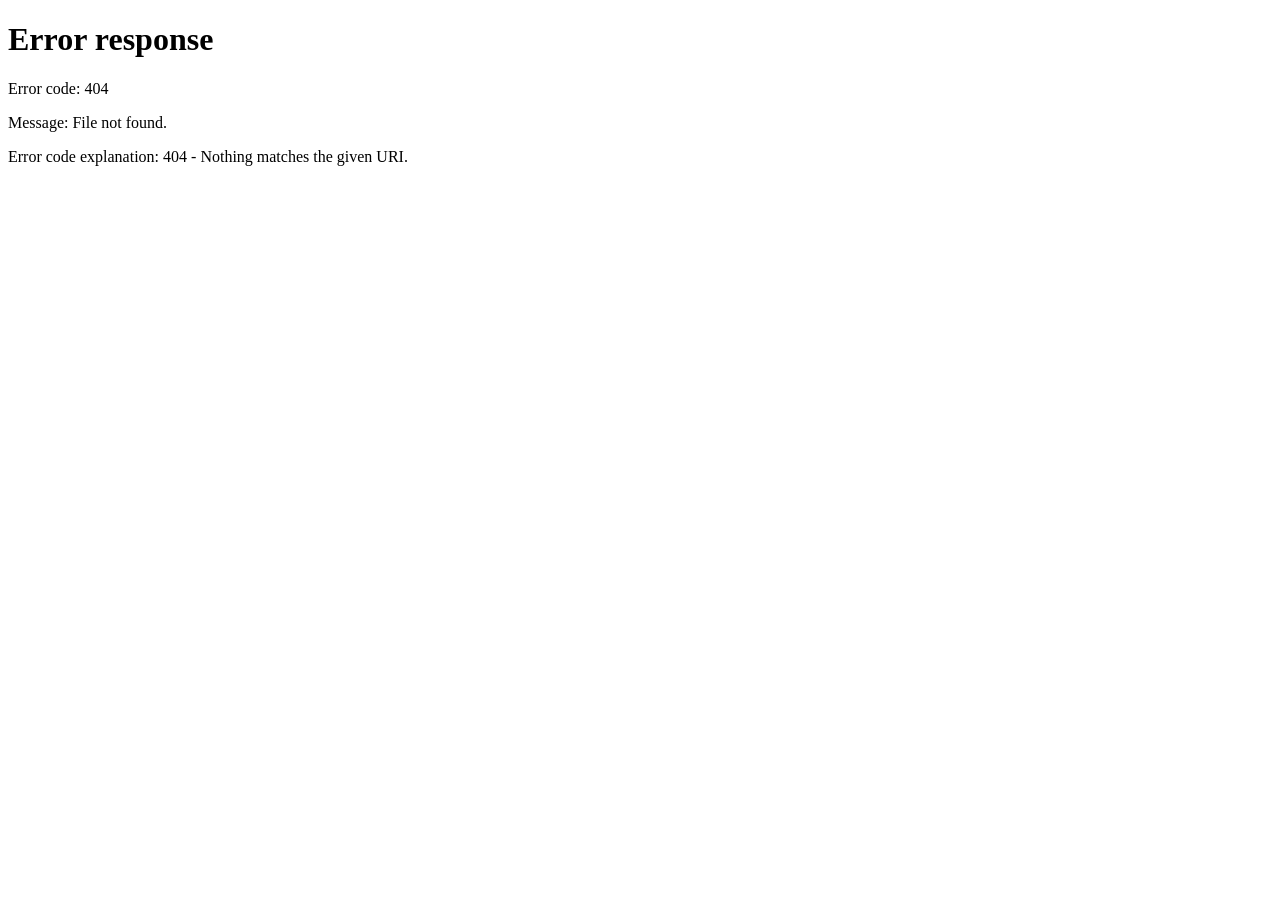
==== wwwroot/index.html @ 0d6348f4 "fix: enhance error handling in fetchWithAuth and loadRegistries functions Signed-off-by: Christopher" ====
<!DOCTYPE html>
<html lang="en">
<head>
    <meta charset="UTF-8">
    <meta name="viewport" content="width=device-width, initial-scale=1.0">
    <title>IAM Dashboard - Identity Universe</title>
    <style>
        * {
            margin: 0;
            padding: 0;
            box-sizing: border-box;
        }

        body {
            font-family: -apple-system, BlinkMacSystemFont, 'Segoe UI', Roboto, 'Helvetica Neue', Arial, sans-serif;
            background: #f3f4f6;
            min-height: 100vh;
        }

        header {
            background: linear-gradient(135deg, #10b981 0%, #059669 100%);
            color: white;
            padding: 24px 32px;
            box-shadow: 0 2px 8px rgba(0, 0, 0, 0.1);
        }

        .header-content {
            max-width: 1400px;
            margin: 0 auto;
            display: flex;
            justify-content: space-between;
            align-items: center;
        }

        h1 {
            font-size: 1.5rem;
            font-weight: 700;
        }

        .user-info {
            display: flex;
            align-items: center;
            gap: 16px;
        }

        .user-name {
            background: rgba(255, 255, 255, 0.2);
            padding: 8px 16px;
            border-radius: 8px;
            font-size: 0.875rem;
        }

        .logout-btn {
            background: rgba(255, 255, 255, 0.2);
            color: white;
            border: none;
            padding: 8px 16px;
            border-radius: 8px;
            cursor: pointer;
            font-weight: 500;
            transition: all 0.2s;
            font-size: 0.875rem;
        }

        .logout-btn:hover {
            background: rgba(255, 255, 255, 0.3);
        }

        .container {
            max-width: 1400px;
            margin: 0 auto;
            padding: 32px;
        }

        .section {
            background: white;
            padding: 24px;
            border-radius: 12px;
            box-shadow: 0 1px 3px rgba(0, 0, 0, 0.1);
            margin-bottom: 24px;
        }

        .section h2 {
            font-size: 1.25rem;
            color: #111827;
            margin-bottom: 20px;
            font-weight: 600;
        }

        .orchestrators-grid {
            display: grid;
            grid-template-columns: repeat(auto-fill, minmax(300px, 1fr));
            gap: 20px;
        }

        .orchestrator-card {
            background: #f9fafb;
            border: 1px solid #e5e7eb;
            border-radius: 8px;
            padding: 20px;
            transition: all 0.2s;
        }

        .orchestrator-card:hover {
            box-shadow: 0 4px 12px rgba(0, 0, 0, 0.1);
        }

        .orchestrator-card h3 {
            color: #111827;
            font-size: 1.125rem;
            margin-bottom: 12px;
            display: flex;
            align-items: center;
            gap: 8px;
        }

        .status-dot {
            width: 8px;
            height: 8px;
            border-radius: 50%;
            background: #10b981;
        }

        .detail {
            font-size: 0.875rem;
            color: #6b7280;
            margin: 6px 0;
        }

        .detail strong {
            color: #374151;
        }

        .job-form {
            display: grid;
            grid-template-columns: repeat(auto-fit, minmax(200px, 1fr));
            gap: 12px;
            margin-bottom: 24px;
        }

        .job-form button {
            grid-column: 1 / -1;
        }

        .job-form input,
        .job-form select {
            padding: 10px 14px;
            border: 1px solid #d1d5db;
            border-radius: 8px;
            font-size: 0.875rem;
        }

        .job-form input:focus,
        .job-form select:focus {
            outline: none;
            border-color: #10b981;
            box-shadow: 0 0 0 3px rgba(16, 185, 129, 0.1);
        }

        .btn-primary {
            background: linear-gradient(135deg, #10b981 0%, #059669 100%);
            color: white;
            border: none;
            padding: 10px 24px;
            border-radius: 8px;
            font-weight: 600;
            cursor: pointer;
            transition: all 0.2s;
            font-size: 0.875rem;
        }

        .btn-primary:hover {
            transform: translateY(-1px);
            box-shadow: 0 4px 12px rgba(16, 185, 129, 0.3);
        }

        .jobs-table {
            width: 100%;
            border-collapse: collapse;
        }

        .jobs-table th {
            background: #f9fafb;
            color: #374151;
            padding: 12px 16px;
            text-align: left;
            font-weight: 600;
            font-size: 0.875rem;
            border-bottom: 2px solid #e5e7eb;
        }

        .jobs-table td {
            padding: 12px 16px;
            border-bottom: 1px solid #f3f4f6;
            font-size: 0.875rem;
            color: #6b7280;
        }

        .jobs-table tr:hover {
            background: #fafafa;
        }

        .status-badge {
            padding: 4px 12px;
            border-radius: 12px;
            font-size: 0.75rem;
            font-weight: 600;
            text-transform: uppercase;
        }

        .status-pending { background: #fef3c7; color: #92400e; }
        .status-running { background: #dbeafe; color: #1e40af; }
        .status-completed { background: #d1fae5; color: #065f46; }
        .status-failed { background: #fee2e2; color: #991b1b; }

        .no-data {
            text-align: center;
            padding: 40px;
            color: #9ca3af;
            font-size: 0.875rem;
        }

        .registry-list {
            display: grid;
            gap: 12px;
        }

        .registry-item {
            background: #f9fafb;
            border: 1px solid #e5e7eb;
            border-radius: 8px;
            padding: 12px 16px;
            display: flex;
            justify-content: space-between;
            align-items: center;
        }

        .registry-item-info {
            flex: 1;
        }

        .registry-item-name {
            font-weight: 600;
            color: #111827;
            margin-bottom: 4px;
        }

        .registry-item-server {
            font-size: 0.875rem;
            color: #6b7280;
        }

        .btn-delete {
            background: #ef4444;
            color: white;
            border: none;
            padding: 6px 12px;
            border-radius: 6px;
            cursor: pointer;
            font-size: 0.875rem;
            font-weight: 500;
        }

        .btn-delete:hover {
            background: #dc2626;
        }

        .loading {
            text-align: center;
            padding: 40px;
            color: #6b7280;
            font-size: 0.875rem;
        }

        .spinner {
            display: inline-block;
            width: 16px;
            height: 16px;
            border: 2px solid #e5e7eb;
            border-radius: 50%;
            border-top-color: #10b981;
            animation: spin 0.6s linear infinite;
            margin-right: 8px;
        }

        @keyframes spin {
            to { transform: rotate(360deg); }
        }

        @media (max-width: 768px) {
            .job-form {
                grid-template-columns: 1fr;
            }

            .container {
                padding: 16px;
            }
        }
    </style>
</head>
<body>
    <header>
        <div class="header-content">
            <h1>Identity Universe - IAM Dashboard</h1>
            <div class="user-info">
                <span class="user-name" id="userDisplay"></span>
                <button class="logout-btn" onclick="logout()">Logout</button>
            </div>
        </div>
    </header>

    <div class="container">
        <div class="section">
            <h2>Container Registries</h2>
            <form id="registryForm" class="job-form" style="margin-bottom: 20px;">
                <input type="text" id="registryName" placeholder="Registry Name" required>
                <input type="text" id="registryServer" placeholder="Server (e.g., ghcr.io)" required>
                <input type="text" id="registryUsername" placeholder="Username" required>
                <input type="password" id="registryPassword" placeholder="Password" required>
                <button type="submit" class="btn-primary">Add Registry</button>
            </form>
            <div id="registriesContainer">
                <div class="loading">
                    <span class="spinner"></span>
                    Loading registries...
                </div>
            </div>
        </div>

        <div class="section">
            <h2>Active Orchestrators</h2>
            <div id="orchestratorsContainer">
                <div class="loading">
                    <span class="spinner"></span>
                    Loading orchestrators...
                </div>
            </div>
        </div>

        <div class="section">
            <h2>Create New Job</h2>
            <form id="jobForm" class="job-form">
                <input type="text" id="jobName" placeholder="Job Name" required>
                <input type="text" id="customer" placeholder="Customer" required>
                <input type="text" id="scriptPath" placeholder="Script Path" required>
                <input type="text" id="containerImage" placeholder="Container Image" required>
                <select id="registrySelect">
                    <option value="">Select Registry (optional)</option>
                </select>
                <input type="text" id="customRegistryServer" placeholder="Or Custom Registry Server">
                <input type="text" id="customRegistryUsername" placeholder="Custom Username">
                <input type="password" id="customRegistryPassword" placeholder="Custom Password">
                <select id="jobType" required>
                    <option value="">Select Job Type</option>
                    <option value="0">One-Off</option>
                    <option value="1">Scheduled</option>
                </select>
                <label style="display: flex; align-items: center; gap: 8px;">
                    <input type="checkbox" id="isWhatIf">
                    WhatIf Mode
                </label>
                <button type="submit" class="btn-primary">Create Job</button>
            </form>
        </div>

        <div class="section">
            <h2>Recent Jobs</h2>
            <div id="jobsContainer">
                <div class="loading">
                    <span class="spinner"></span>
                    Loading jobs...
                </div>
            </div>
        </div>
    </div>

    <script>
        const token = localStorage.getItem('token');
        const username = localStorage.getItem('username');
        const company = localStorage.getItem('company');

        if (!token || !username) {
            window.location.href = '/login.html';
        }

        document.getElementById('userDisplay').textContent = company ? `${username} (${company})` : username;

        function logout() {
            localStorage.removeItem('token');
            localStorage.removeItem('username');
            localStorage.removeItem('company');
            window.location.href = '/login.html';
        }

        async function fetchWithAuth(url, options = {}) {
            try {
                const response = await fetch(url, {
                    ...options,
                    headers: {
                        ...options.headers,
                        'Authorization': `Bearer ${token}`,
                        'Content-Type': 'application/json'
                    }
                });

                if (response.status === 401) {
                    logout();
                    return null;
                }

                return response;
            } catch (error) {
                console.error('Fetch error:', error);
                return null;
            }
        }

        async function loadOrchestrators() {
            try {
                const response = await fetchWithAuth('/api/orchestrators');
                if (!response) return;

                const orchestrators = await response.json();
                const container = document.getElementById('orchestratorsContainer');

                if (!orchestrators || orchestrators.length === 0) {
                    container.innerHTML = '<div class="no-data">No orchestrators connected</div>';
                    return;
                }

                container.innerHTML = `
                    <div class="orchestrators-grid">
                        ${orchestrators.map(orch => `
                            <div class="orchestrator-card">
                                <h3>
                                    <span class="status-dot"></span>
                                    ${orch.name || orch.id}
                                </h3>
                                <div class="detail"><strong>Host:</strong> ${orch.hostName || 'N/A'}</div>
                                <div class="detail"><strong>Port:</strong> ${orch.port || 'N/A'}</div>
                                <div class="detail"><strong>Last Seen:</strong> ${orch.lastHeartbeat ? new Date(orch.lastHeartbeat).toLocaleString() : 'Never'}</div>
                            </div>
                        `).join('')}
                    </div>
                `;
            } catch (error) {
                console.error('Error loading orchestrators:', error);
                document.getElementById('orchestratorsContainer').innerHTML = 
                    '<div class="no-data">Error loading orchestrators</div>';
            }
        }

        let registriesCache = [];

        async function loadRegistries() {
            console.log('Loading registries...');
            try {
                const response = await fetchWithAuth('/api/registries');
                if (!response) {
                    console.error('No response from registries API');
                    document.getElementById('registriesContainer').innerHTML = 
                        '<div class="no-data">Unable to connect to server</div>';
                    return;
                }

                registriesCache = await response.json();
                console.log('Loaded registries:', registriesCache);
                const container = document.getElementById('registriesContainer');
                const select = document.getElementById('registrySelect');

                // Update list view
                if (!registriesCache || registriesCache.length === 0) {
                    container.innerHTML = '<div class="no-data">No registries configured</div>';
                } else {
                    container.innerHTML = `
                        <div class="registry-list">
                            ${registriesCache.map(reg => `
                                <div class="registry-item">
                                    <div class="registry-item-info">
                                        <div class="registry-item-name">${reg.name}</div>
                                        <div class="registry-item-server">${reg.server} (${reg.username})</div>
                                    </div>
                                    <button class="btn-delete" onclick="deleteRegistry('${reg.id}')">Delete</button>
                                </div>
                            `).join('')}
                        </div>
                    `;
                }

                // Update dropdown
                select.innerHTML = '<option value="">Select Registry (optional)</option>' +
                    registriesCache.map(reg => `<option value="${reg.id}">${reg.name}</option>`).join('');

            } catch (error) {
                console.error('Error loading registries:', error);
                document.getElementById('registriesContainer').innerHTML = 
                    '<div class="no-data">Error loading registries: ' + error.message + '</div>';
            }
        }

        async function deleteRegistry(id) {
            if (!confirm('Are you sure you want to delete this registry?')) return;

            try {
                const response = await fetchWithAuth(`/api/registries/${id}`, { method: 'DELETE' });
                if (response && (response.ok || response.status === 204)) {
                    await loadRegistries();
                } else {
                    alert('Failed to delete registry');
                }
            } catch (error) {
                console.error('Error deleting registry:', error);
                alert('Error deleting registry');
            }
        }

        document.getElementById('registryForm').addEventListener('submit', async (e) => {
            e.preventDefault();

            const registryData = {
                name: document.getElementById('registryName').value.trim(),
                server: document.getElementById('registryServer').value.trim(),
                username: document.getElementById('registryUsername').value.trim(),
                password: document.getElementById('registryPassword').value
            };

            const submitBtn = e.target.querySelector('button[type="submit"]');
            submitBtn.disabled = true;
            submitBtn.textContent = 'Adding...';

            try {
                const response = await fetchWithAuth('/api/registries', {
                    method: 'POST',
                    body: JSON.stringify(registryData)
                });

                if (response && response.ok) {
                    document.getElementById('registryName').value = '';
                    document.getElementById('registryServer').value = '';
                    document.getElementById('registryUsername').value = '';
                    document.getElementById('registryPassword').value = '';
                    await loadRegistries();
                    alert('Registry added successfully!');
                } else {
                    alert('Failed to add registry');
                }
            } catch (error) {
                console.error('Error adding registry:', error);
                alert('Error adding registry');
            } finally {
                submitBtn.disabled = false;
                submitBtn.textContent = 'Add Registry';
            }
        });

        async function loadJobs() {
            try {
                const response = await fetchWithAuth('/api/jobs');
                if (!response) return;

                const jobs = await response.json();
                const container = document.getElementById('jobsContainer');

                if (!jobs || jobs.length === 0) {
                    container.innerHTML = '<div class="no-data">No jobs found</div>';
                    return;
                }

                container.innerHTML = `
                    <table class="jobs-table">
                        <thead>
                            <tr>
                                <th>Customer</th>
                                <th>Job Type</th>
                                <th>Status</th>
                                <th>Created</th>
                                <th>Orchestrator</th>
                            </tr>
                        </thead>
                        <tbody>
                            ${jobs.slice(0, 20).map(job => `
                                <tr>
                                    <td>${job.customerName || 'N/A'}</td>
                                    <td>${job.jobType || 'N/A'}</td>
                                    <td><span class="status-badge status-${(job.status || 'pending').toLowerCase()}">${job.status || 'Pending'}</span></td>
                                    <td>${job.createdAt ? new Date(job.createdAt).toLocaleString() : 'N/A'}</td>
                                    <td>${job.orchestratorId || 'Unassigned'}</td>
                                </tr>
                            `).join('')}
                        </tbody>
                    </table>
                `;
            } catch (error) {
                console.error('Error loading jobs:', error);
                document.getElementById('jobsContainer').innerHTML = 
                    '<div class="no-data">Error loading jobs</div>';
            }
        }

        document.getElementById('jobForm').addEventListener('submit', async (e) => {
            e.preventDefault();
            
            const selectedRegistryId = document.getElementById('registrySelect').value;
            let registryServer = document.getElementById('customRegistryServer').value.trim();
            let registryUsername = document.getElementById('customRegistryUsername').value.trim();
            let registryPassword = document.getElementById('customRegistryPassword').value;

            // If registry is selected from dropdown, use those credentials
            if (selectedRegistryId) {
                const selectedRegistry = registriesCache.find(r => r.id === selectedRegistryId);
                if (selectedRegistry) {
                    registryServer = selectedRegistry.server;
                    registryUsername = selectedRegistry.username;
                    registryPassword = selectedRegistry.password;
                }
            }

            const jobData = {
                name: document.getElementById('jobName').value.trim(),
                customer: document.getElementById('customer').value.trim(),
                scriptPath: document.getElementById('scriptPath').value.trim(),
                containerImage: document.getElementById('containerImage').value.trim(),
                jobType: parseInt(document.getElementById('jobType').value),
                isWhatIf: document.getElementById('isWhatIf').checked,
                parameters: {}
            };

            // Add registry credentials if provided
            if (registryServer) {
                jobData.registryServer = registryServer;
                jobData.registryUsername = registryUsername;
                jobData.registryPassword = registryPassword;
            }

            if (!jobData.name || !jobData.customer || !jobData.scriptPath || !jobData.containerImage || isNaN(jobData.jobType)) {
                alert('Please fill in all required fields');
                return;
            }

            const submitBtn = e.target.querySelector('button[type="submit"]');
            submitBtn.disabled = true;
            submitBtn.textContent = 'Creating...';

            try {
                const response = await fetchWithAuth('/api/jobs', {
                    method: 'POST',
                    body: JSON.stringify(jobData)
                });

                if (response && response.ok) {
                    document.getElementById('jobName').value = '';
                    document.getElementById('customer').value = '';
                    document.getElementById('scriptPath').value = '';
                    document.getElementById('containerImage').value = '';
                    document.getElementById('jobType').value = '';
                    document.getElementById('isWhatIf').checked = false;
                    document.getElementById('registrySelect').value = '';
                    document.getElementById('customRegistryServer').value = '';
                    document.getElementById('customRegistryUsername').value = '';
                    document.getElementById('customRegistryPassword').value = '';
                    await loadJobs();
                    alert('Job created successfully!');
                } else {
                    alert('Failed to create job');
                }
            } catch (error) {
                console.error('Error creating job:', error);
                alert('Error creating job');
            } finally {
                submitBtn.disabled = false;
                submitBtn.textContent = 'Create Job';
            }
        });

        // Initial load
        loadRegistries();
        loadOrchestrators();
        loadJobs();

        // Auto-refresh every 10 seconds
        setInterval(() => {
            loadOrchestrators();
            loadJobs();
        }, 10000);
    </script>
</body>
</html>
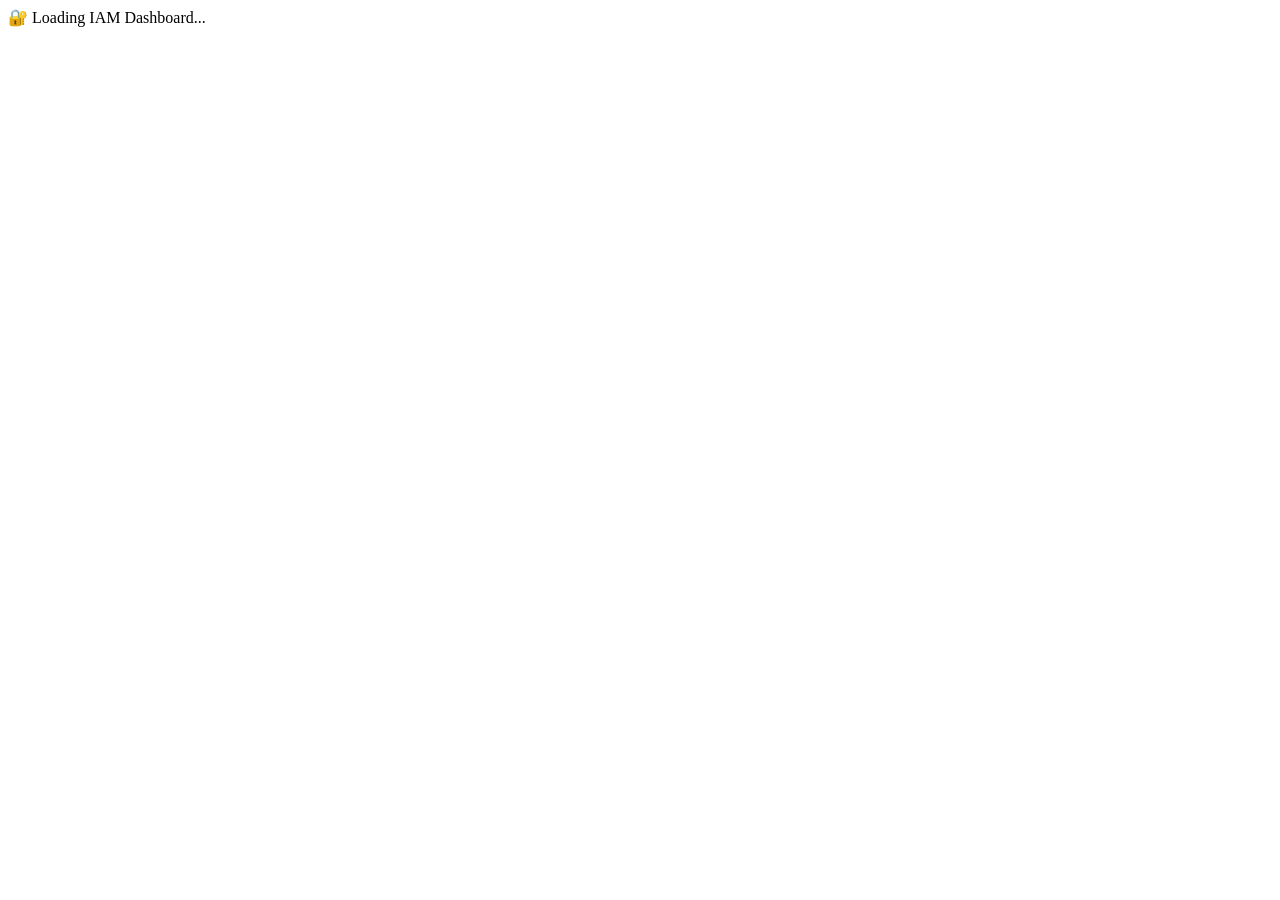
==== commit e494efc0: "feat: convert frontend to blazor Signed-off-by: Christopher Thomsen <christhomsen82@gmail.com>" ====
--- a/wwwroot/index.html
+++ b/wwwroot/index.html
@@ -1,687 +1,46 @@
 <!DOCTYPE html>
 <html lang="en">
 <head>
-    <meta charset="UTF-8">
-    <meta name="viewport" content="width=device-width, initial-scale=1.0">
-    <title>IAM Dashboard - Identity Universe</title>
-    <style>
-        * {
-            margin: 0;
-            padding: 0;
-            box-sizing: border-box;
-        }
-
-        body {
-            font-family: -apple-system, BlinkMacSystemFont, 'Segoe UI', Roboto, 'Helvetica Neue', Arial, sans-serif;
-            background: #f3f4f6;
-            min-height: 100vh;
-        }
-
-        header {
-            background: linear-gradient(135deg, #10b981 0%, #059669 100%);
-            color: white;
-            padding: 24px 32px;
-            box-shadow: 0 2px 8px rgba(0, 0, 0, 0.1);
-        }
-
-        .header-content {
-            max-width: 1400px;
-            margin: 0 auto;
-            display: flex;
-            justify-content: space-between;
-            align-items: center;
-        }
-
-        h1 {
-            font-size: 1.5rem;
-            font-weight: 700;
-        }
-
-        .user-info {
-            display: flex;
-            align-items: center;
-            gap: 16px;
-        }
-
-        .user-name {
-            background: rgba(255, 255, 255, 0.2);
-            padding: 8px 16px;
-            border-radius: 8px;
-            font-size: 0.875rem;
-        }
-
-        .logout-btn {
-            background: rgba(255, 255, 255, 0.2);
-            color: white;
-            border: none;
-            padding: 8px 16px;
-            border-radius: 8px;
-            cursor: pointer;
-            font-weight: 500;
-            transition: all 0.2s;
-            font-size: 0.875rem;
-        }
-
-        .logout-btn:hover {
-            background: rgba(255, 255, 255, 0.3);
-        }
-
-        .container {
-            max-width: 1400px;
-            margin: 0 auto;
-            padding: 32px;
-        }
-
-        .section {
-            background: white;
-            padding: 24px;
-            border-radius: 12px;
-            box-shadow: 0 1px 3px rgba(0, 0, 0, 0.1);
-            margin-bottom: 24px;
-        }
-
-        .section h2 {
-            font-size: 1.25rem;
-            color: #111827;
-            margin-bottom: 20px;
-            font-weight: 600;
-        }
-
-        .orchestrators-grid {
-            display: grid;
-            grid-template-columns: repeat(auto-fill, minmax(300px, 1fr));
-            gap: 20px;
-        }
-
-        .orchestrator-card {
-            background: #f9fafb;
-            border: 1px solid #e5e7eb;
-            border-radius: 8px;
-            padding: 20px;
-            transition: all 0.2s;
-        }
-
-        .orchestrator-card:hover {
-            box-shadow: 0 4px 12px rgba(0, 0, 0, 0.1);
-        }
-
-        .orchestrator-card h3 {
-            color: #111827;
-            font-size: 1.125rem;
-            margin-bottom: 12px;
-            display: flex;
-            align-items: center;
-            gap: 8px;
-        }
-
-        .status-dot {
-            width: 8px;
-            height: 8px;
-            border-radius: 50%;
-            background: #10b981;
-        }
-
-        .detail {
-            font-size: 0.875rem;
-            color: #6b7280;
-            margin: 6px 0;
-        }
-
-        .detail strong {
-            color: #374151;
-        }
-
-        .job-form {
-            display: grid;
-            grid-template-columns: repeat(auto-fit, minmax(200px, 1fr));
-            gap: 12px;
-            margin-bottom: 24px;
-        }
-
-        .job-form button {
-            grid-column: 1 / -1;
-        }
-
-        .job-form input,
-        .job-form select {
-            padding: 10px 14px;
-            border: 1px solid #d1d5db;
-            border-radius: 8px;
-            font-size: 0.875rem;
-        }
-
-        .job-form input:focus,
-        .job-form select:focus {
-            outline: none;
-            border-color: #10b981;
-            box-shadow: 0 0 0 3px rgba(16, 185, 129, 0.1);
-        }
-
-        .btn-primary {
-            background: linear-gradient(135deg, #10b981 0%, #059669 100%);
-            color: white;
-            border: none;
-            padding: 10px 24px;
-            border-radius: 8px;
-            font-weight: 600;
-            cursor: pointer;
-            transition: all 0.2s;
-            font-size: 0.875rem;
-        }
-
-        .btn-primary:hover {
-            transform: translateY(-1px);
-            box-shadow: 0 4px 12px rgba(16, 185, 129, 0.3);
-        }
-
-        .jobs-table {
-            width: 100%;
-            border-collapse: collapse;
-        }
-
-        .jobs-table th {
-            background: #f9fafb;
-            color: #374151;
-            padding: 12px 16px;
-            text-align: left;
-            font-weight: 600;
-            font-size: 0.875rem;
-            border-bottom: 2px solid #e5e7eb;
-        }
-
-        .jobs-table td {
-            padding: 12px 16px;
-            border-bottom: 1px solid #f3f4f6;
-            font-size: 0.875rem;
-            color: #6b7280;
-        }
-
-        .jobs-table tr:hover {
-            background: #fafafa;
-        }
-
-        .status-badge {
-            padding: 4px 12px;
-            border-radius: 12px;
-            font-size: 0.75rem;
-            font-weight: 600;
-            text-transform: uppercase;
-        }
-
-        .status-pending { background: #fef3c7; color: #92400e; }
-        .status-running { background: #dbeafe; color: #1e40af; }
-        .status-completed { background: #d1fae5; color: #065f46; }
-        .status-failed { background: #fee2e2; color: #991b1b; }
-
-        .no-data {
-            text-align: center;
-            padding: 40px;
-            color: #9ca3af;
-            font-size: 0.875rem;
-        }
-
-        .registry-list {
-            display: grid;
-            gap: 12px;
-        }
-
-        .registry-item {
-            background: #f9fafb;
-            border: 1px solid #e5e7eb;
-            border-radius: 8px;
-            padding: 12px 16px;
-            display: flex;
-            justify-content: space-between;
-            align-items: center;
-        }
-
-        .registry-item-info {
-            flex: 1;
-        }
-
-        .registry-item-name {
-            font-weight: 600;
-            color: #111827;
-            margin-bottom: 4px;
-        }
-
-        .registry-item-server {
-            font-size: 0.875rem;
-            color: #6b7280;
-        }
-
-        .btn-delete {
-            background: #ef4444;
-            color: white;
-            border: none;
-            padding: 6px 12px;
-            border-radius: 6px;
-            cursor: pointer;
-            font-size: 0.875rem;
-            font-weight: 500;
-        }
-
-        .btn-delete:hover {
-            background: #dc2626;
-        }
-
-        .loading {
-            text-align: center;
-            padding: 40px;
-            color: #6b7280;
-            font-size: 0.875rem;
-        }
-
-        .spinner {
-            display: inline-block;
-            width: 16px;
-            height: 16px;
-            border: 2px solid #e5e7eb;
-            border-radius: 50%;
-            border-top-color: #10b981;
-            animation: spin 0.6s linear infinite;
-            margin-right: 8px;
-        }
-
-        @keyframes spin {
-            to { transform: rotate(360deg); }
-        }
-
-        @media (max-width: 768px) {
-            .job-form {
-                grid-template-columns: 1fr;
-            }
-
-            .container {
-                padding: 16px;
-            }
-        }
-    </style>
+    <meta charset="utf-8" />
+    <meta name="viewport" content="width=device-width, initial-scale=1.0" />
+    <title>IAM Dashboard</title>
+    <base href="/" />
+    <link href="css/app.css" rel="stylesheet" />
 </head>
 <body>
-    <header>
-        <div class="header-content">
-            <h1>Identity Universe - IAM Dashboard</h1>
-            <div class="user-info">
-                <span class="user-name" id="userDisplay"></span>
-                <button class="logout-btn" onclick="logout()">Logout</button>
-            </div>
-        </div>
-    </header>
-
-    <div class="container">
-        <div class="section">
-            <h2>Container Registries</h2>
-            <form id="registryForm" class="job-form" style="margin-bottom: 20px;">
-                <input type="text" id="registryName" placeholder="Registry Name" required>
-                <input type="text" id="registryServer" placeholder="Server (e.g., ghcr.io)" required>
-                <input type="text" id="registryUsername" placeholder="Username" required>
-                <input type="password" id="registryPassword" placeholder="Password" required>
-                <button type="submit" class="btn-primary">Add Registry</button>
-            </form>
-            <div id="registriesContainer">
-                <div class="loading">
-                    <span class="spinner"></span>
-                    Loading registries...
-                </div>
-            </div>
-        </div>
-
-        <div class="section">
-            <h2>Active Orchestrators</h2>
-            <div id="orchestratorsContainer">
-                <div class="loading">
-                    <span class="spinner"></span>
-                    Loading orchestrators...
-                </div>
-            </div>
-        </div>
-
-        <div class="section">
-            <h2>Create New Job</h2>
-            <form id="jobForm" class="job-form">
-                <input type="text" id="jobName" placeholder="Job Name" required>
-                <input type="text" id="customer" placeholder="Customer" required>
-                <input type="text" id="scriptPath" placeholder="Script Path" required>
-                <input type="text" id="containerImage" placeholder="Container Image" required>
-                <select id="registrySelect">
-                    <option value="">Select Registry (optional)</option>
-                </select>
-                <input type="text" id="customRegistryServer" placeholder="Or Custom Registry Server">
-                <input type="text" id="customRegistryUsername" placeholder="Custom Username">
-                <input type="password" id="customRegistryPassword" placeholder="Custom Password">
-                <select id="jobType" required>
-                    <option value="">Select Job Type</option>
-                    <option value="0">One-Off</option>
-                    <option value="1">Scheduled</option>
-                </select>
-                <label style="display: flex; align-items: center; gap: 8px;">
-                    <input type="checkbox" id="isWhatIf">
-                    WhatIf Mode
-                </label>
-                <button type="submit" class="btn-primary">Create Job</button>
-            </form>
-        </div>
-
-        <div class="section">
-            <h2>Recent Jobs</h2>
-            <div id="jobsContainer">
-                <div class="loading">
-                    <span class="spinner"></span>
-                    Loading jobs...
-                </div>
-            </div>
+    <div id="app">
+        <div class="loading-container">
+            <span>🔐 Loading IAM Dashboard...</span>
         </div>
     </div>
 
+    <div class="toast-container" id="toastContainer"></div>
+
+    <script src="_framework/blazor.webassembly.js"></script>
     <script>
-        const token = localStorage.getItem('token');
-        const username = localStorage.getItem('username');
-        const company = localStorage.getItem('company');
+        window.showToast = function(message, type, title) {
+            const container = document.getElementById('toastContainer');
+            const toast = document.createElement('div');
+            toast.className = `toast ${type}`;
+            
+            const icons = { success: '✓', error: '✕', warning: '⚠', info: 'ℹ' };
+            
+            toast.innerHTML = `
+                <div class="toast-icon">${icons[type]}</div>
+                <div class="toast-content">
+                    <div class="toast-title">${title}</div>
+                    <div class="toast-message">${message}</div>
+                </div>
+            `;
 
-        if (!token || !username) {
-            window.location.href = '/login.html';
-        }
+            container.appendChild(toast);
 
-        document.getElementById('userDisplay').textContent = company ? `${username} (${company})` : username;
-
-        function logout() {
-            localStorage.removeItem('token');
-            localStorage.removeItem('username');
-            localStorage.removeItem('company');
-            window.location.href = '/login.html';
-        }
-
-        async function fetchWithAuth(url, options = {}) {
-            try {
-                const response = await fetch(url, {
-                    ...options,
-                    headers: {
-                        ...options.headers,
-                        'Authorization': `Bearer ${token}`,
-                        'Content-Type': 'application/json'
-                    }
-                });
-
-                if (response.status === 401) {
-                    logout();
-                    return null;
-                }
-
-                return response;
-            } catch (error) {
-                console.error('Fetch error:', error);
-                return null;
-            }
-        }
-
-        async function loadOrchestrators() {
-            try {
-                const response = await fetchWithAuth('/api/orchestrators');
-                if (!response) return;
-
-                const orchestrators = await response.json();
-                const container = document.getElementById('orchestratorsContainer');
-
-                if (!orchestrators || orchestrators.length === 0) {
-                    container.innerHTML = '<div class="no-data">No orchestrators connected</div>';
-                    return;
-                }
-
-                container.innerHTML = `
-                    <div class="orchestrators-grid">
-                        ${orchestrators.map(orch => `
-                            <div class="orchestrator-card">
-                                <h3>
-                                    <span class="status-dot"></span>
-                                    ${orch.name || orch.id}
-                                </h3>
-                                <div class="detail"><strong>Host:</strong> ${orch.hostName || 'N/A'}</div>
-                                <div class="detail"><strong>Port:</strong> ${orch.port || 'N/A'}</div>
-                                <div class="detail"><strong>Last Seen:</strong> ${orch.lastHeartbeat ? new Date(orch.lastHeartbeat).toLocaleString() : 'Never'}</div>
-                            </div>
-                        `).join('')}
-                    </div>
-                `;
-            } catch (error) {
-                console.error('Error loading orchestrators:', error);
-                document.getElementById('orchestratorsContainer').innerHTML = 
-                    '<div class="no-data">Error loading orchestrators</div>';
-            }
-        }
-
-        let registriesCache = [];
-
-        async function loadRegistries() {
-            console.log('Loading registries...');
-            try {
-                const response = await fetchWithAuth('/api/registries');
-                if (!response) {
-                    console.error('No response from registries API');
-                    document.getElementById('registriesContainer').innerHTML = 
-                        '<div class="no-data">Unable to connect to server</div>';
-                    return;
-                }
-
-                registriesCache = await response.json();
-                console.log('Loaded registries:', registriesCache);
-                const container = document.getElementById('registriesContainer');
-                const select = document.getElementById('registrySelect');
-
-                // Update list view
-                if (!registriesCache || registriesCache.length === 0) {
-                    container.innerHTML = '<div class="no-data">No registries configured</div>';
-                } else {
-                    container.innerHTML = `
-                        <div class="registry-list">
-                            ${registriesCache.map(reg => `
-                                <div class="registry-item">
-                                    <div class="registry-item-info">
-                                        <div class="registry-item-name">${reg.name}</div>
-                                        <div class="registry-item-server">${reg.server} (${reg.username})</div>
-                                    </div>
-                                    <button class="btn-delete" onclick="deleteRegistry('${reg.id}')">Delete</button>
-                                </div>
-                            `).join('')}
-                        </div>
-                    `;
-                }
-
-                // Update dropdown
-                select.innerHTML = '<option value="">Select Registry (optional)</option>' +
-                    registriesCache.map(reg => `<option value="${reg.id}">${reg.name}</option>`).join('');
-
-            } catch (error) {
-                console.error('Error loading registries:', error);
-                document.getElementById('registriesContainer').innerHTML = 
-                    '<div class="no-data">Error loading registries: ' + error.message + '</div>';
-            }
-        }
-
-        async function deleteRegistry(id) {
-            if (!confirm('Are you sure you want to delete this registry?')) return;
-
-            try {
-                const response = await fetchWithAuth(`/api/registries/${id}`, { method: 'DELETE' });
-                if (response && (response.ok || response.status === 204)) {
-                    await loadRegistries();
-                } else {
-                    alert('Failed to delete registry');
-                }
-            } catch (error) {
-                console.error('Error deleting registry:', error);
-                alert('Error deleting registry');
-            }
-        }
-
-        document.getElementById('registryForm').addEventListener('submit', async (e) => {
-            e.preventDefault();
-
-            const registryData = {
-                name: document.getElementById('registryName').value.trim(),
-                server: document.getElementById('registryServer').value.trim(),
-                username: document.getElementById('registryUsername').value.trim(),
-                password: document.getElementById('registryPassword').value
-            };
-
-            const submitBtn = e.target.querySelector('button[type="submit"]');
-            submitBtn.disabled = true;
-            submitBtn.textContent = 'Adding...';
-
-            try {
-                const response = await fetchWithAuth('/api/registries', {
-                    method: 'POST',
-                    body: JSON.stringify(registryData)
-                });
-
-                if (response && response.ok) {
-                    document.getElementById('registryName').value = '';
-                    document.getElementById('registryServer').value = '';
-                    document.getElementById('registryUsername').value = '';
-                    document.getElementById('registryPassword').value = '';
-                    await loadRegistries();
-                    alert('Registry added successfully!');
-                } else {
-                    alert('Failed to add registry');
-                }
-            } catch (error) {
-                console.error('Error adding registry:', error);
-                alert('Error adding registry');
-            } finally {
-                submitBtn.disabled = false;
-                submitBtn.textContent = 'Add Registry';
-            }
-        });
-
-        async function loadJobs() {
-            try {
-                const response = await fetchWithAuth('/api/jobs');
-                if (!response) return;
-
-                const jobs = await response.json();
-                const container = document.getElementById('jobsContainer');
-
-                if (!jobs || jobs.length === 0) {
-                    container.innerHTML = '<div class="no-data">No jobs found</div>';
-                    return;
-                }
-
-                container.innerHTML = `
-                    <table class="jobs-table">
-                        <thead>
-                            <tr>
-                                <th>Customer</th>
-                                <th>Job Type</th>
-                                <th>Status</th>
-                                <th>Created</th>
-                                <th>Orchestrator</th>
-                            </tr>
-                        </thead>
-                        <tbody>
-                            ${jobs.slice(0, 20).map(job => `
-                                <tr>
-                                    <td>${job.customerName || 'N/A'}</td>
-                                    <td>${job.jobType || 'N/A'}</td>
-                                    <td><span class="status-badge status-${(job.status || 'pending').toLowerCase()}">${job.status || 'Pending'}</span></td>
-                                    <td>${job.createdAt ? new Date(job.createdAt).toLocaleString() : 'N/A'}</td>
-                                    <td>${job.orchestratorId || 'Unassigned'}</td>
-                                </tr>
-                            `).join('')}
-                        </tbody>
-                    </table>
-                `;
-            } catch (error) {
-                console.error('Error loading jobs:', error);
-                document.getElementById('jobsContainer').innerHTML = 
-                    '<div class="no-data">Error loading jobs</div>';
-            }
-        }
-
-        document.getElementById('jobForm').addEventListener('submit', async (e) => {
-            e.preventDefault();
-            
-            const selectedRegistryId = document.getElementById('registrySelect').value;
-            let registryServer = document.getElementById('customRegistryServer').value.trim();
-            let registryUsername = document.getElementById('customRegistryUsername').value.trim();
-            let registryPassword = document.getElementById('customRegistryPassword').value;
-
-            // If registry is selected from dropdown, use those credentials
-            if (selectedRegistryId) {
-                const selectedRegistry = registriesCache.find(r => r.id === selectedRegistryId);
-                if (selectedRegistry) {
-                    registryServer = selectedRegistry.server;
-                    registryUsername = selectedRegistry.username;
-                    registryPassword = selectedRegistry.password;
-                }
-            }
-
-            const jobData = {
-                name: document.getElementById('jobName').value.trim(),
-                customer: document.getElementById('customer').value.trim(),
-                scriptPath: document.getElementById('scriptPath').value.trim(),
-                containerImage: document.getElementById('containerImage').value.trim(),
-                jobType: parseInt(document.getElementById('jobType').value),
-                isWhatIf: document.getElementById('isWhatIf').checked,
-                parameters: {}
-            };
-
-            // Add registry credentials if provided
-            if (registryServer) {
-                jobData.registryServer = registryServer;
-                jobData.registryUsername = registryUsername;
-                jobData.registryPassword = registryPassword;
-            }
-
-            if (!jobData.name || !jobData.customer || !jobData.scriptPath || !jobData.containerImage || isNaN(jobData.jobType)) {
-                alert('Please fill in all required fields');
-                return;
-            }
-
-            const submitBtn = e.target.querySelector('button[type="submit"]');
-            submitBtn.disabled = true;
-            submitBtn.textContent = 'Creating...';
-
-            try {
-                const response = await fetchWithAuth('/api/jobs', {
-                    method: 'POST',
-                    body: JSON.stringify(jobData)
-                });
-
-                if (response && response.ok) {
-                    document.getElementById('jobName').value = '';
-                    document.getElementById('customer').value = '';
-                    document.getElementById('scriptPath').value = '';
-                    document.getElementById('containerImage').value = '';
-                    document.getElementById('jobType').value = '';
-                    document.getElementById('isWhatIf').checked = false;
-                    document.getElementById('registrySelect').value = '';
-                    document.getElementById('customRegistryServer').value = '';
-                    document.getElementById('customRegistryUsername').value = '';
-                    document.getElementById('customRegistryPassword').value = '';
-                    await loadJobs();
-                    alert('Job created successfully!');
-                } else {
-                    alert('Failed to create job');
-                }
-            } catch (error) {
-                console.error('Error creating job:', error);
-                alert('Error creating job');
-            } finally {
-                submitBtn.disabled = false;
-                submitBtn.textContent = 'Create Job';
-            }
-        });
-
-        // Initial load
-        loadRegistries();
-        loadOrchestrators();
-        loadJobs();
-
-        // Auto-refresh every 10 seconds
-        setInterval(() => {
-            loadOrchestrators();
-            loadJobs();
-        }, 10000);
+            setTimeout(() => {
+                toast.style.opacity = '0';
+                toast.style.transform = 'translateX(400px)';
+                setTimeout(() => toast.remove(), 300);
+            }, 5000);
+        };
     </script>
 </body>
 </html>
--- a/wwwroot/css/app.css
+++ b/wwwroot/css/app.css
@@ -0,0 +1,742 @@
+* { margin: 0; padding: 0; box-sizing: border-box; }
+
+body {
+    font-family: -apple-system, BlinkMacSystemFont, 'Segoe UI', Roboto, sans-serif;
+    background: #f3f4f6;
+    min-height: 100vh;
+}
+
+header {
+    background: linear-gradient(135deg, #10b981 0%, #059669 100%);
+    color: white;
+    padding: 20px 32px;
+    box-shadow: 0 2px 8px rgba(0, 0, 0, 0.1);
+}
+
+.header-content {
+    max-width: 1600px;
+    margin: 0 auto;
+    display: flex;
+    justify-content: space-between;
+    align-items: center;
+}
+
+h1 { font-size: 1.5rem; font-weight: 700; }
+
+.user-info {
+    display: flex;
+    align-items: center;
+    gap: 16px;
+}
+
+.user-name {
+    background: rgba(255, 255, 255, 0.2);
+    padding: 8px 16px;
+    border-radius: 8px;
+    font-size: 0.875rem;
+}
+
+.logout-btn {
+    background: rgba(255, 255, 255, 0.2);
+    color: white;
+    border: none;
+    padding: 8px 16px;
+    border-radius: 8px;
+    cursor: pointer;
+    font-weight: 500;
+    transition: all 0.2s;
+}
+
+.logout-btn:hover {
+    background: rgba(255, 255, 255, 0.3);
+}
+
+.tabs-container {
+    background: linear-gradient(135deg, #10b981 0%, #059669 100%);
+}
+
+.tabs {
+    max-width: 1600px;
+    margin: 0 auto;
+    display: flex;
+    gap: 4px;
+    padding: 0 32px;
+}
+
+.tab {
+    background: rgba(255, 255, 255, 0.15);
+    color: white;
+    border: none;
+    padding: 12px 24px;
+    cursor: pointer;
+    font-weight: 500;
+    font-size: 0.875rem;
+    border-radius: 8px 8px 0 0;
+    transition: all 0.2s;
+}
+
+.tab:hover {
+    background: rgba(255, 255, 255, 0.25);
+}
+
+.tab.active {
+    background: #f3f4f6;
+    color: #10b981;
+}
+
+.container {
+    max-width: 1600px;
+    margin: 0 auto;
+    padding: 32px;
+}
+
+.tab-content {
+    background: white;
+    padding: 24px;
+    border-radius: 12px;
+    box-shadow: 0 1px 3px rgba(0, 0, 0, 0.1);
+}
+
+.tab-header {
+    display: flex;
+    justify-content: space-between;
+    align-items: center;
+    margin-bottom: 20px;
+}
+
+.tab-header h2 {
+    font-size: 1.25rem;
+    color: #111827;
+    font-weight: 600;
+}
+
+.add-btn, .cleanup-btn, .refresh-btn {
+    background: #10b981;
+    color: white;
+    border: none;
+    padding: 10px 20px;
+    border-radius: 8px;
+    cursor: pointer;
+    font-weight: 500;
+    font-size: 0.875rem;
+    transition: all 0.2s;
+}
+
+.add-btn:hover, .cleanup-btn:hover, .refresh-btn:hover {
+    background: #059669;
+}
+
+.cleanup-btn, .refresh-btn {
+    background: #3b82f6;
+}
+
+.cleanup-btn:hover, .refresh-btn:hover {
+    background: #2563eb;
+}
+
+table {
+    width: 100%;
+    border-collapse: collapse;
+}
+
+th, td {
+    text-align: left;
+    padding: 12px;
+    border-bottom: 1px solid #e5e7eb;
+}
+
+th {
+    background: #f9fafb;
+    font-weight: 600;
+    color: #374151;
+    font-size: 0.875rem;
+}
+
+td {
+    color: #6b7280;
+    font-size: 0.875rem;
+}
+
+.edit-btn, .delete-btn {
+    border: none;
+    padding: 6px 12px;
+    border-radius: 6px;
+    cursor: pointer;
+    font-size: 0.75rem;
+    transition: all 0.2s;
+    margin-right: 4px;
+}
+
+.edit-btn {
+    background: #3b82f6;
+    color: white;
+}
+
+.edit-btn:hover {
+    background: #2563eb;
+}
+
+.delete-btn {
+    background: #ef4444;
+    color: white;
+}
+
+.delete-btn:hover {
+    background: #dc2626;
+}
+
+.status-badge {
+    display: inline-block;
+    padding: 4px 12px;
+    border-radius: 12px;
+    font-size: 0.75rem;
+    font-weight: 500;
+}
+
+.status-alive {
+    background: #d1fae5;
+    color: #065f46;
+}
+
+.status-stale {
+    background: #fef3c7;
+    color: #92400e;
+}
+
+.status-dead {
+    background: #fee2e2;
+    color: #991b1b;
+}
+
+.source-badge {
+    display: inline-block;
+    padding: 4px 12px;
+    border-radius: 12px;
+    font-size: 0.75rem;
+    font-weight: 500;
+}
+
+.source-local {
+    background: #dbeafe;
+    color: #1e40af;
+}
+
+.source-azuread {
+    background: #e0e7ff;
+    color: #4c1d95;
+}
+
+.dead-orchestrator {
+    background: #fef2f2;
+}
+
+.expired-cert {
+    background: #fef2f2;
+}
+
+/* Modal Styles */
+.modal-overlay {
+    position: fixed;
+    top: 0;
+    left: 0;
+    right: 0;
+    bottom: 0;
+    background: rgba(0, 0, 0, 0.5);
+    z-index: 1000;
+    display: flex;
+    align-items: center;
+    justify-content: center;
+}
+
+.modal-content {
+    background: white;
+    border-radius: 12px;
+    padding: 32px;
+    width: 90%;
+    max-width: 600px;
+    max-height: 90vh;
+    overflow-y: auto;
+    box-shadow: 0 20px 25px -5px rgba(0, 0, 0, 0.1), 0 10px 10px -5px rgba(0, 0, 0, 0.04);
+}
+
+.modal-large {
+    max-width: 800px;
+}
+
+.modal-header {
+    display: flex;
+    justify-content: space-between;
+    align-items: center;
+    margin-bottom: 24px;
+}
+
+.modal-header h3 {
+    font-size: 1.5rem;
+    color: #111827;
+    margin: 0;
+}
+
+.close-btn {
+    background: none;
+    border: none;
+    font-size: 1.5rem;
+    color: #6b7280;
+    cursor: pointer;
+    width: 32px;
+    height: 32px;
+    display: flex;
+    align-items: center;
+    justify-content: center;
+    border-radius: 6px;
+    transition: all 0.2s;
+}
+
+.close-btn:hover {
+    background: #f3f4f6;
+    color: #111827;
+}
+
+.form-group {
+    margin-bottom: 20px;
+}
+
+.form-group label {
+    display: block;
+    font-weight: 500;
+    color: #374151;
+    margin-bottom: 8px;
+    font-size: 0.875rem;
+}
+
+.form-control {
+    width: 100%;
+    padding: 10px 12px;
+    border: 1px solid #d1d5db;
+    border-radius: 6px;
+    font-size: 0.875rem;
+    transition: all 0.2s;
+}
+
+.form-control:focus {
+    outline: none;
+    border-color: #10b981;
+    box-shadow: 0 0 0 3px rgba(16, 185, 129, 0.1);
+}
+
+.form-grid {
+    display: grid;
+    grid-template-columns: 1fr 1fr;
+    gap: 12px;
+}
+
+.form-grid .form-group {
+    margin-bottom: 12px;
+}
+
+.modal-footer {
+    display: flex;
+    gap: 12px;
+    justify-content: flex-end;
+    margin-top: 24px;
+    padding-top: 24px;
+    border-top: 1px solid #e5e7eb;
+}
+
+.submit-btn {
+    background: #10b981;
+    color: white;
+    border: none;
+    padding: 10px 20px;
+    border-radius: 8px;
+    cursor: pointer;
+    font-weight: 500;
+    font-size: 0.875rem;
+    transition: all 0.2s;
+}
+
+.submit-btn:hover {
+    background: #059669;
+}
+
+.cancel-btn {
+    background: #6b7280;
+    color: white;
+    border: none;
+    padding: 10px 20px;
+    border-radius: 8px;
+    cursor: pointer;
+    font-weight: 500;
+    font-size: 0.875rem;
+    transition: all 0.2s;
+}
+
+.cancel-btn:hover {
+    background: #4b5563;
+}
+
+/* Toast Notification Styles */
+.toast-container {
+    position: fixed;
+    top: 20px;
+    right: 20px;
+    z-index: 2000;
+}
+
+.toast {
+    background: white;
+    padding: 16px 20px;
+    border-radius: 8px;
+    box-shadow: 0 4px 12px rgba(0, 0, 0, 0.15);
+    min-width: 300px;
+    max-width: 400px;
+    display: flex;
+    align-items: flex-start;
+    gap: 12px;
+    animation: slideIn 0.3s ease-out;
+    margin-bottom: 10px;
+}
+
+@keyframes slideIn {
+    from {
+        transform: translateX(400px);
+        opacity: 0;
+    }
+    to {
+        transform: translateX(0);
+        opacity: 1;
+    }
+}
+
+.toast.success { border-left: 4px solid #10b981; }
+.toast.error { border-left: 4px solid #ef4444; }
+.toast.warning { border-left: 4px solid #f59e0b; }
+.toast.info { border-left: 4px solid #3b82f6; }
+
+/* Parameter Input */
+.parameter-input {
+    border: 1px solid #e5e7eb;
+    border-radius: 8px;
+    padding: 12px;
+    background: #f9fafb;
+}
+
+.parameter-row {
+    display: flex;
+    gap: 8px;
+    margin-bottom: 8px;
+}
+
+.param-key, .param-value {
+    flex: 1;
+    padding: 8px 12px;
+    border: 1px solid #d1d5db;
+    border-radius: 6px;
+    font-size: 0.875rem;
+}
+
+.remove-param-btn {
+    background: #ef4444;
+    color: white;
+    border: none;
+    padding: 8px 12px;
+    border-radius: 6px;
+    cursor: pointer;
+    font-size: 0.75rem;
+    transition: all 0.2s;
+}
+
+.remove-param-btn:hover {
+    background: #dc2626;
+}
+
+.add-param-btn {
+    background: #10b981;
+    color: white;
+    border: none;
+    padding: 8px 16px;
+    border-radius: 6px;
+    cursor: pointer;
+    font-size: 0.75rem;
+    transition: all 0.2s;
+}
+
+.add-param-btn:hover {
+    background: #059669;
+}
+
+/* Cron Scheduler */
+.cron-scheduler {
+    border: 1px solid #e5e7eb;
+    border-radius: 8px;
+    padding: 16px;
+    background: #f9fafb;
+}
+
+.day-selector {
+    margin-bottom: 16px;
+}
+
+.day-selector label {
+    display: block;
+    font-weight: 500;
+    color: #374151;
+    margin-bottom: 8px;
+    font-size: 0.875rem;
+}
+
+.day-buttons {
+    display: grid;
+    grid-template-columns: repeat(7, 1fr);
+    gap: 8px;
+}
+
+.day-btn {
+    padding: 10px;
+    border: 2px solid #d1d5db;
+    background: white;
+    border-radius: 6px;
+    cursor: pointer;
+    font-size: 0.75rem;
+    font-weight: 500;
+    transition: all 0.2s;
+}
+
+.day-btn:hover {
+    border-color: #10b981;
+}
+
+.day-btn.active {
+    background: #10b981;
+    color: white;
+    border-color: #10b981;
+}
+
+.time-selector {
+    margin-bottom: 12px;
+}
+
+.time-selector label {
+    display: block;
+    font-weight: 500;
+    color: #374151;
+    margin-bottom: 8px;
+    font-size: 0.875rem;
+}
+
+.time-inputs {
+    display: flex;
+    align-items: center;
+    gap: 8px;
+}
+
+.time-input {
+    flex: 1;
+    padding: 8px 12px;
+    border: 1px solid #d1d5db;
+    border-radius: 6px;
+    font-size: 0.875rem;
+}
+
+.cron-preview {
+    padding: 12px;
+    background: white;
+    border-radius: 6px;
+}
+
+.cron-preview label {
+    display: block;
+    font-weight: 500;
+    color: #374151;
+    margin-bottom: 4px;
+    font-size: 0.875rem;
+}
+
+.preview-text {
+    font-size: 0.8125rem;
+    color: #6b7280;
+}
+
+/* Schedule Section */
+.schedule-section {
+    margin: 20px 0;
+}
+
+.schedule-section h4 {
+    font-size: 1rem;
+    color: #374151;
+    margin-bottom: 12px;
+}
+
+.schedule-type {
+    display: flex;
+    gap: 20px;
+    margin-bottom: 16px;
+}
+
+.schedule-type label {
+    display: flex;
+    align-items: center;
+    gap: 8px;
+    cursor: pointer;
+    font-size: 0.875rem;
+}
+
+.parameters-section {
+    margin: 20px 0;
+}
+
+.parameters-section h4 {
+    font-size: 1rem;
+    color: #374151;
+    margin-bottom: 12px;
+}
+
+/* Logs */
+.log-selector {
+    display: flex;
+    align-items: center;
+    gap: 12px;
+    margin-bottom: 20px;
+}
+
+.log-selector label {
+    font-weight: 500;
+    color: #374151;
+    font-size: 0.875rem;
+}
+
+.log-selector select {
+    flex: 1;
+    padding: 8px 12px;
+    border: 1px solid #d1d5db;
+    border-radius: 6px;
+    font-size: 0.875rem;
+}
+
+.logs-container {
+    display: grid;
+    grid-template-columns: 1fr 1fr;
+    gap: 20px;
+}
+
+.log-section h3 {
+    font-size: 1rem;
+    color: #374151;
+    margin-bottom: 12px;
+}
+
+.log-output {
+    background: #111827;
+    color: #d1d5db;
+    padding: 16px;
+    border-radius: 8px;
+    font-family: 'Courier New', monospace;
+    font-size: 0.75rem;
+    max-height: 600px;
+    overflow-y: auto;
+}
+
+.log-entry {
+    margin-bottom: 8px;
+    line-height: 1.5;
+}
+
+.log-timestamp {
+    color: #6b7280;
+    margin-right: 8px;
+}
+
+.log-level {
+    display: inline-block;
+    padding: 2px 6px;
+    border-radius: 4px;
+    font-weight: 600;
+    margin-right: 8px;
+}
+
+.log-info .log-level {
+    background: #3b82f6;
+    color: white;
+}
+
+.log-warning .log-level {
+    background: #f59e0b;
+    color: white;
+}
+
+.log-error .log-level {
+    background: #ef4444;
+    color: white;
+}
+
+.log-debug .log-level {
+    background: #6b7280;
+    color: white;
+}
+
+/* Registry form */
+.add-registry-form {
+    margin-top: 32px;
+    padding-top: 32px;
+    border-top: 2px solid #e5e7eb;
+}
+
+.add-registry-form h3 {
+    font-size: 1rem;
+    color: #374151;
+    margin-bottom: 16px;
+}
+
+/* Login page */
+.login-container {
+    display: flex;
+    align-items: center;
+    justify-content: center;
+    min-height: 100vh;
+    background: linear-gradient(135deg, #10b981 0%, #059669 100%);
+}
+
+.login-box {
+    background: white;
+    padding: 48px;
+    border-radius: 16px;
+    box-shadow: 0 20px 25px -5px rgba(0, 0, 0, 0.1);
+    width: 400px;
+}
+
+.login-header {
+    text-align: center;
+    margin-bottom: 32px;
+}
+
+.login-header h1 {
+    font-size: 2rem;
+    color: #111827;
+    margin-bottom: 8px;
+}
+
+.login-header p {
+    color: #6b7280;
+    font-size: 0.875rem;
+}
+
+.login-form button[type="submit"] {
+    width: 100%;
+    padding: 12px;
+    background: #10b981;
+    color: white;
+    border: none;
+    border-radius: 8px;
+    font-weight: 500;
+    cursor: pointer;
+    transition: all 0.2s;
+}
+
+.login-form button[type="submit"]:hover {
+    background: #059669;
+}
+
+.login-form button[type="submit"]:disabled {
+    background: #9ca3af;
+    cursor: not-allowed;
+}
